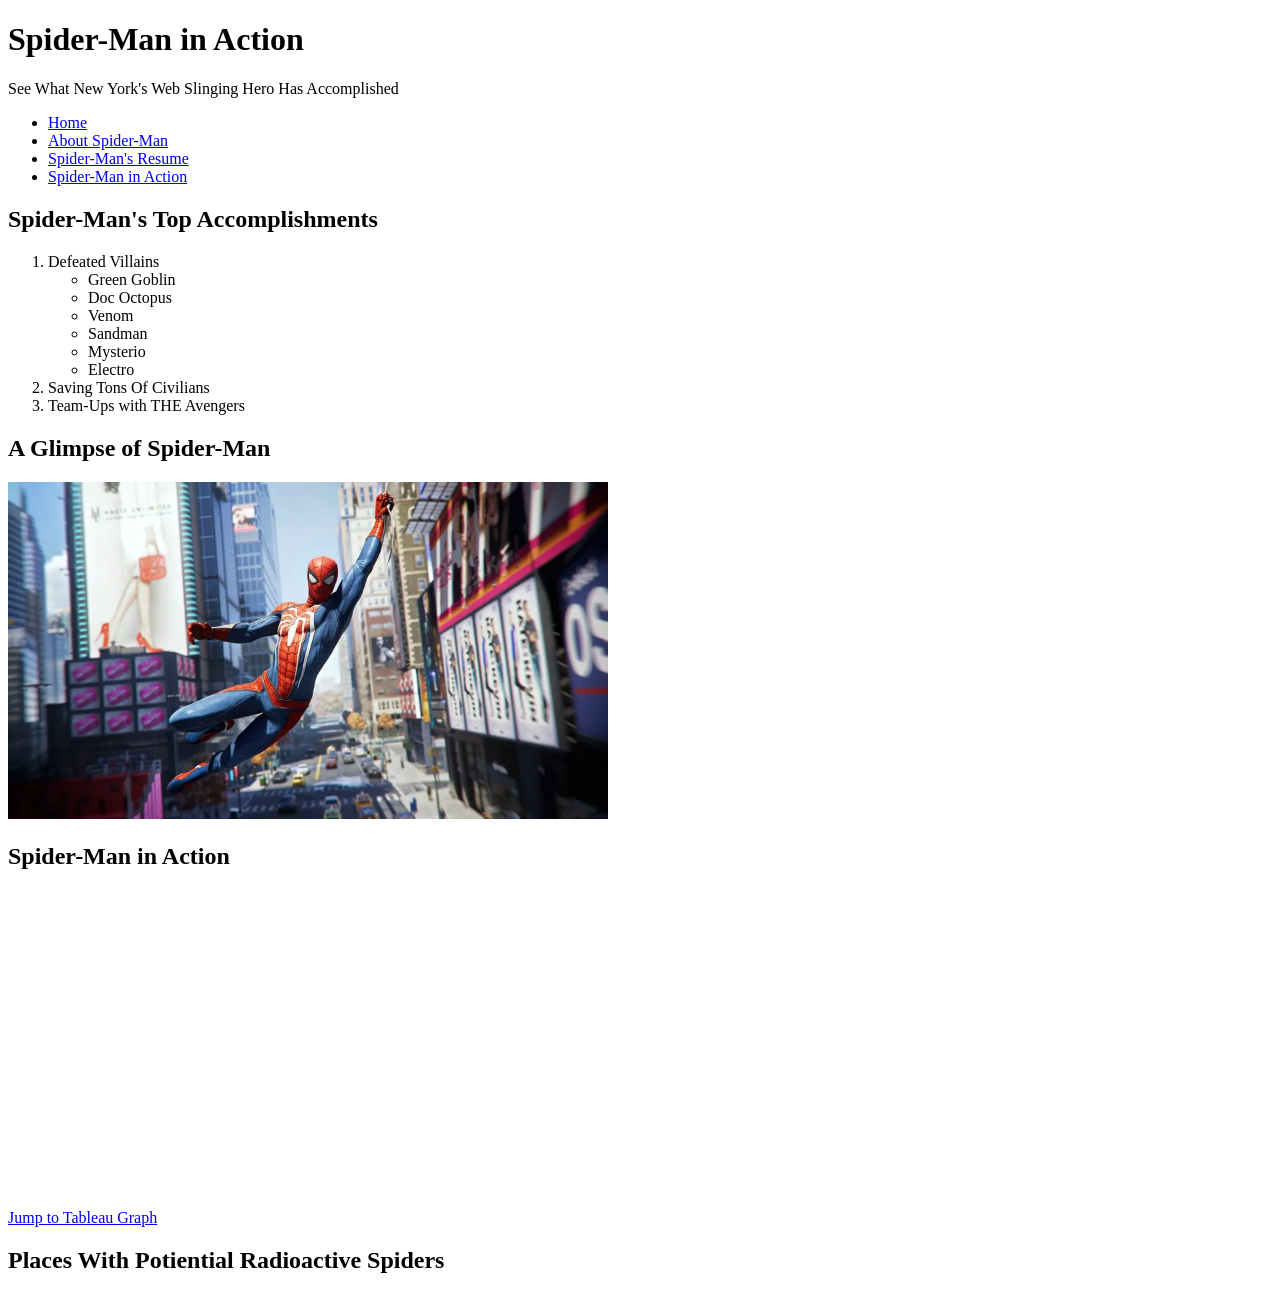
==== meinaction.html @ 1c3b6c0c "Add files via upload" ====
<!DOCTYPE html>
<html lang="en">
<head>
    <meta charset="UTF-8">
    <meta name="viewport" content="width=device-width, initial-scale=1.0">
    <title>Spider-Man in Action</title>
    <!-- Correcting path to CSS files inside the css folder -->
    <link rel="stylesheet" href="css/styles.css">
    <link rel="stylesheet" href="css/spiderman.css">
</head>
<body>
    <!-- Custom Background -->
    <div id="header">
        <h1>Spider-Man in Action</h1>
        <p>See What New York's Web Slinging Hero Has Accomplished</p>
        <div id="nav">
    <ul>
        <li><a href="index.html">Home</a></li>
        <li><a href="about.html">About Spider-Man</a></li>
        <li><a href="resume.html">Spider-Man's Resume</a></li>
        <li><a href="spiderman-action.html">Spider-Man in Action</a></li> <!-- Current page link -->
    </ul>
</div>
    </div>

    <!-- Ordered List with Embedded Unordered List -->
    <div id="lists">
        <h2>Spider-Man's Top Accomplishments</h2>
        <ol>
            <li>Defeated Villains
                <ul>
                    <li>Green Goblin</li>
                    <li>Doc Octopus</li>
                    <li>Venom</li>
                    <li>Sandman</li>
                    <li>Mysterio</li>
                    <li>Electro</li>
                    
                </ul>
            </li>
            <li>Saving Tons Of Civilians</li>
            <li>Team-Ups with THE Avengers</li>
        </ol>
    </div>

    <!-- Embedded Image -->
    <div id="image">
        <h2>A Glimpse of Spider-Man</h2>
        <img src="spiderman.jpg" alt="Spider-Man swinging through the city" width="600">
    </div>

    <!-- Embedded YouTube Video -->
    <div id="video">
        <h2>Spider-Man in Action</h2>
       <iframe width="560" height="315" src="https://www.youtube.com/embed/hvACHvnVCbw?si=3WM0ocmP0CuBt3BQ" 
title="Spider-Man Video" frameborder="0" allowfullscreen></iframe>
    </div>

    <!-- Anchor Link -->
    <a href="#graph">Jump to Tableau Graph</a>

    <!-- Placeholder for Tableau Graph -->
    <div id="graph">
        <h2>Places With Potiential Radioactive Spiders</h2>
      <div class='tableauPlaceholder' id='viz1734138203495' style='position: relative'><noscript><a href='#'><img alt='Best place in the world to find radioactive spiders(Choose a country to see more details) ' src='https:&#47;&#47;public.tableau.com&#47;static&#47;images&#47;Sp&#47;Spiderman_17341377840790&#47;Spiderman&#47;1_rss.png' style='border: none' /></a></noscript><object class='tableauViz'  style='display:none;'><param name='host_url' value='https%3A%2F%2Fpublic.tableau.com%2F' /> <param name='embed_code_version' value='3' /> <param name='site_root' value='' /><param name='name' value='Spiderman_17341377840790&#47;Spiderman' /><param name='tabs' value='no' /><param name='toolbar' value='yes' /><param name='static_image' value='https:&#47;&#47;public.tableau.com&#47;static&#47;images&#47;Sp&#47;Spiderman_17341377840790&#47;Spiderman&#47;1.png' /> <param name='animate_transition' value='yes' /><param name='display_static_image' value='yes' /><param name='display_spinner' value='yes' /><param name='display_overlay' value='yes' /><param name='display_count' value='yes' /><param name='language' value='en-US' /><param name='filter' value='publish=yes' /></object></div>                <script type='text/javascript'>                    var divElement = document.getElementById('viz1734138203495');                    var vizElement = divElement.getElementsByTagName('object')[0];                    vizElement.style.width='1000px';vizElement.style.height='827px';                    var scriptElement = document.createElement('script');                    scriptElement.src = 'https://public.tableau.com/javascripts/api/viz_v1.js';                    vizElement.parentNode.insertBefore(scriptElement, vizElement);                </script>
    </div>
</body>
</html>
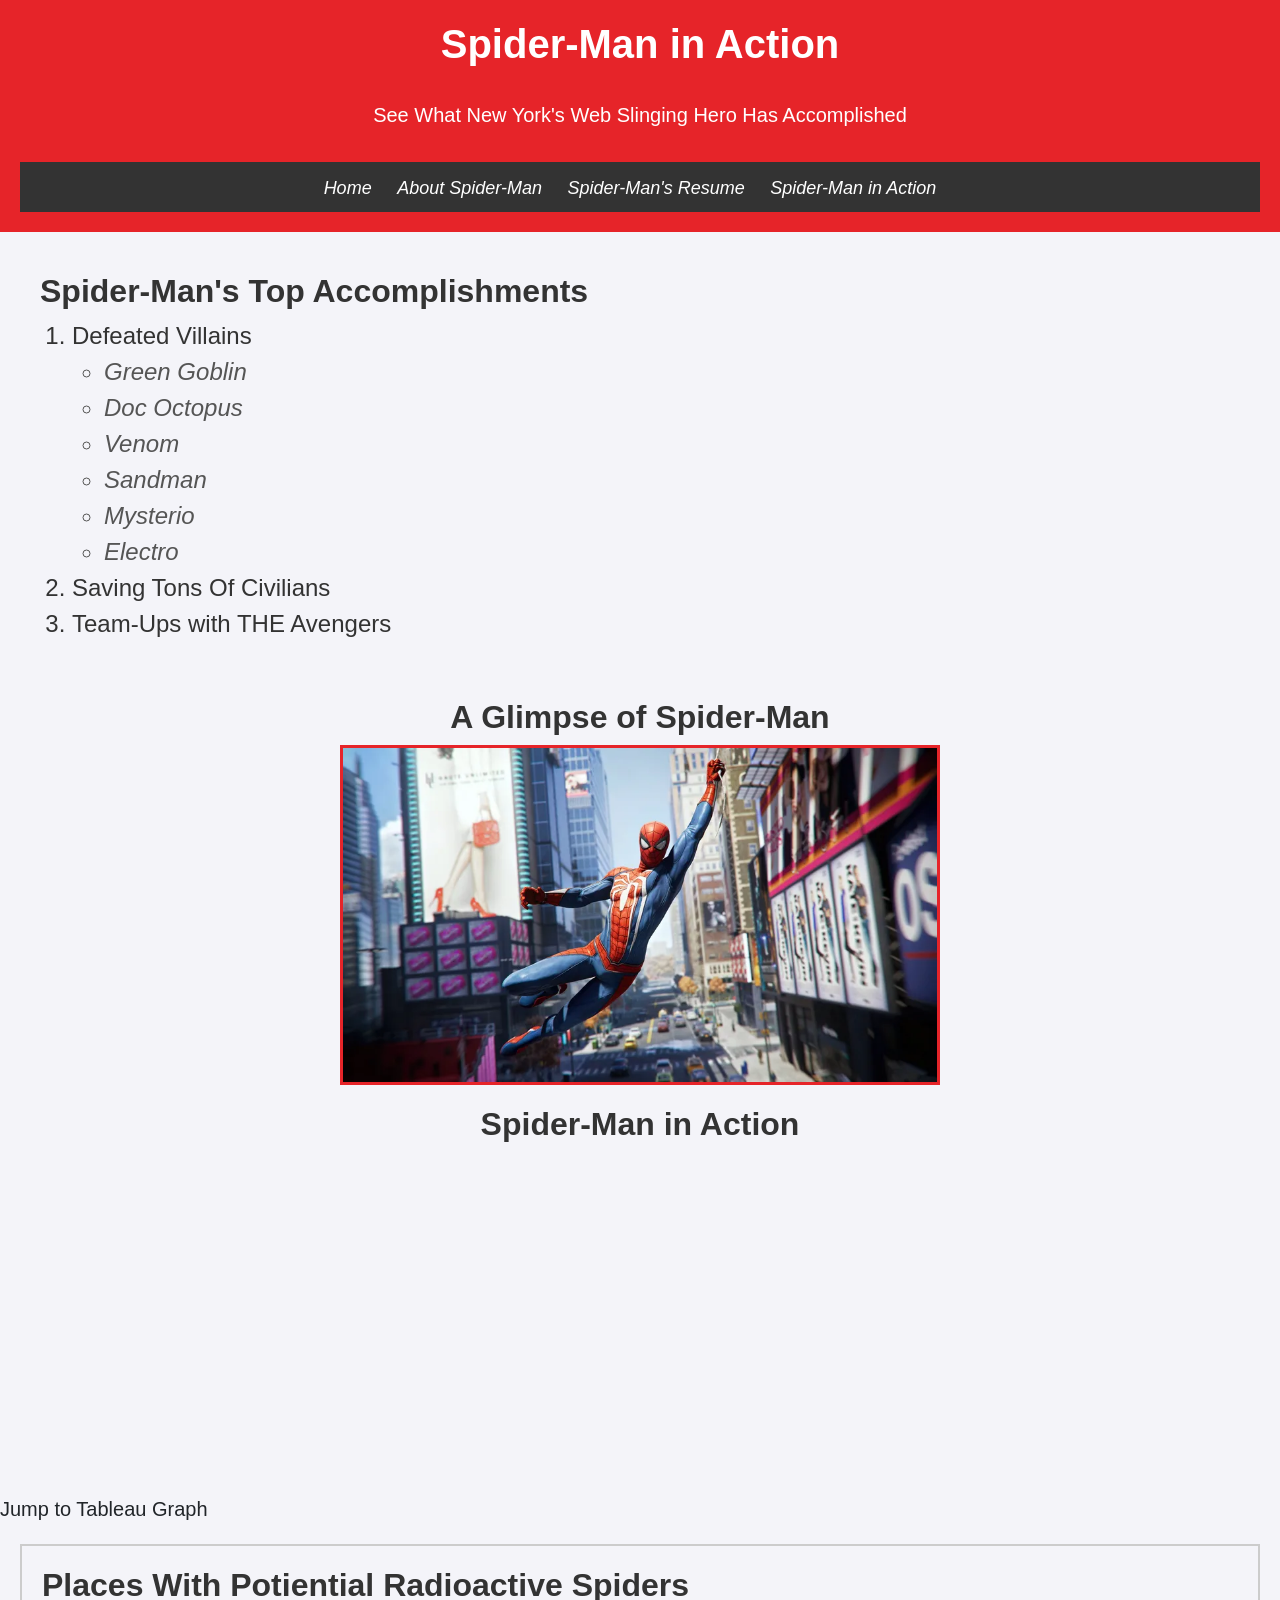
==== commit 34177d5b: "Update meinaction.html" ====
--- a/meinaction.html
+++ b/meinaction.html
@@ -18,7 +18,7 @@
         <li><a href="index.html">Home</a></li>
         <li><a href="about.html">About Spider-Man</a></li>
         <li><a href="resume.html">Spider-Man's Resume</a></li>
-        <li><a href="spiderman-action.html">Spider-Man in Action</a></li> <!-- Current page link -->
+        <li><a href="meinaction.html">Spider-Man in Action</a></li> <!-- Current page link -->
     </ul>
 </div>
     </div>
--- a/css/spiderman.css
+++ b/css/spiderman.css
@@ -0,0 +1,80 @@
+/* Set custom background color */
+body {
+    background-color: #f4f4f9;
+    font-family: Arial, sans-serif;
+    color: #333;
+    margin: 0;
+    padding: 0;
+}
+
+/* Header styling */
+#header {
+    background-color: #e62429; /* Spider-Man red */
+    color: white;
+    text-align: center;
+    padding: 20px;
+}
+
+/* List styling */
+#lists {
+    margin: 20px;
+    padding: 20px;
+}
+
+ol {
+    font-size: 1.2em;
+}
+
+ul {
+    font-style: italic;
+    color: #555;
+}
+
+/* Image styling */
+#image {
+    text-align: center;
+    margin: 20px;
+}
+
+img {
+    border: 3px solid #e62429;
+}
+
+/* Video styling */
+#video {
+    text-align: center;
+    margin: 20px;
+}
+
+/* Graph styling */
+#graph {
+    margin: 20px;
+    padding: 20px;
+    border: 2px solid #ccc;
+}
+#nav {
+    background-color: #333;
+    text-align: center;
+    padding: 10px;
+}
+
+#nav ul {
+    list-style-type: none;
+    margin: 0;
+    padding: 0;
+}
+
+#nav ul li {
+    display: inline;
+    margin-right: 20px;
+}
+
+#nav ul li a {
+    color: white;
+    text-decoration: none;
+    font-size: 18px;
+}
+
+#nav ul li a:hover {
+    text-decoration: underline;
+}
